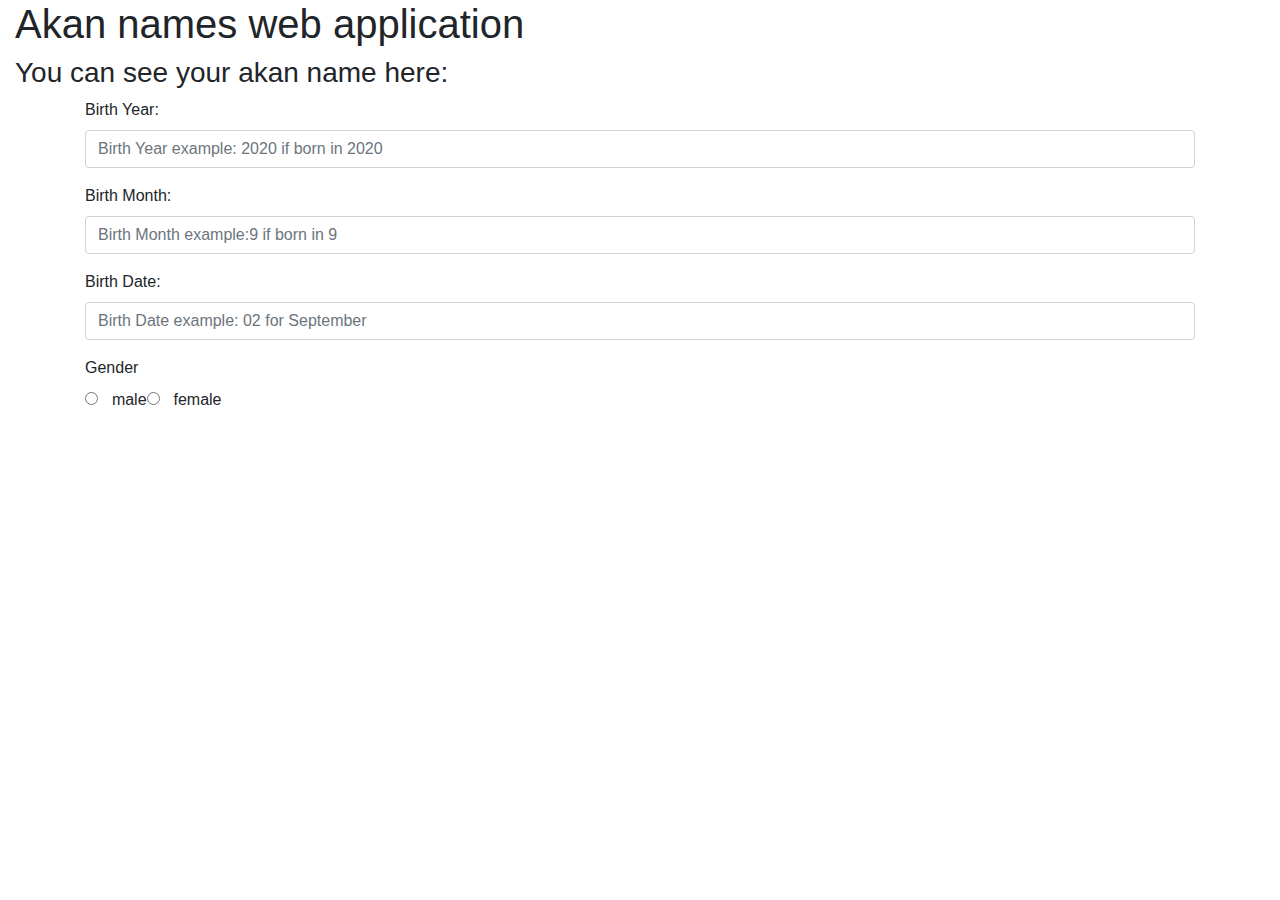
==== application.html @ 33e5158e "add form check inline fo female" ====
<!DOCTYPE html>
<html lang="en">
<head>
    <meta charset="UTF-8">
    <meta name="viewport" content="width=device-width, initial-scale=1.0">
    <title>Web application</title>
    <link rel="stylesheet" href="css/bootstrap-4.5.2-dist/css/bootstrap.css">
    <link rel="stylesheet" href="styles.css" type="text/css">
</head>
<body>
    <div class="container-fluid">
        <h1>Akan names web application</h1>
        <h3>You can see your akan name here:</h3>
    </div>
<div class="overlay">
    <div class="container">
        <form name="myForm" class="form" onsubmit="validate();">
          <div class="form-group">
              <label for="number">Birth Year:</label> 
              <input type="number" class="form-control" id="Year" placeholder="Birth Year example: 2020 if born in 2020" name="Year">
          </div>
          <div class="form-group">
              <label for="month">Birth Month:</label>
              <input type="number" class="form-control" id="month" placeholder="Birth Month example:9 if born in 9" name="Month">
          </div>  
          <div class="form-group">
              <label for="Date">Birth Date:</label>
              <input type="number" class="form-control" id="Date" placeholder="Birth Date example: 02 for September" name="Date">
          </div>
          <div class="form-group">
              <label for="month">Gender</label><br>
              <div class="form-check-inline">
                  <label class="form-check-label">
                      <input type="radio" class="form-check-input" name="Gender" id="male">&nbsp; male
                  </label>
                  <div class="form-check-inline">
                      <label class="form-check-label">
                          <input type="radio" class="form-check-input" name="Gender" id="female">&nbsp; female
                      </label>

                  </div>

              </div>

          </div>


                  </div>

              </div>

          </div>
        </form>  

    </div>
</div>








    
</body>
</html>
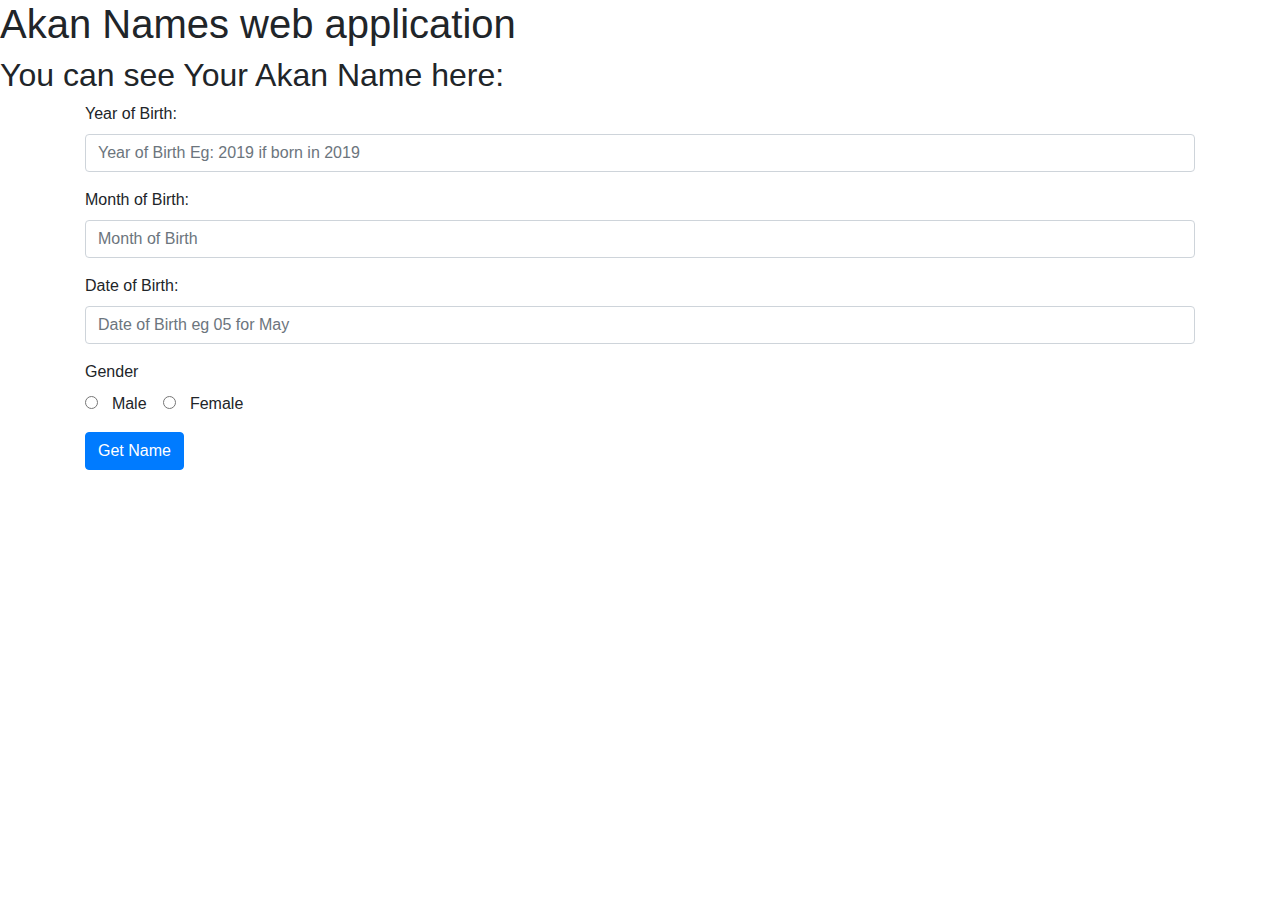
==== commit f3e2c07a: "add scripts.js codes" ====
--- a/application.html
+++ b/application.html
@@ -1,67 +1,51 @@
 <!DOCTYPE html>
 <html lang="en">
+
 <head>
     <meta charset="UTF-8">
     <meta name="viewport" content="width=device-width, initial-scale=1.0">
     <title>Web application</title>
     <link rel="stylesheet" href="css/bootstrap-4.5.2-dist/css/bootstrap.css">
     <link rel="stylesheet" href="styles.css" type="text/css">
+    <script src="scripts.js"></script>
 </head>
+
 <body>
-    <div class="container-fluid">
-        <h1>Akan names web application</h1>
-        <h3>You can see your akan name here:</h3>
-    </div>
-<div class="overlay">
-    <div class="container">
-        <form name="myForm" class="form" onsubmit="validate();">
-          <div class="form-group">
-              <label for="number">Birth Year:</label> 
-              <input type="number" class="form-control" id="Year" placeholder="Birth Year example: 2020 if born in 2020" name="Year">
-          </div>
-          <div class="form-group">
-              <label for="month">Birth Month:</label>
-              <input type="number" class="form-control" id="month" placeholder="Birth Month example:9 if born in 9" name="Month">
-          </div>  
-          <div class="form-group">
-              <label for="Date">Birth Date:</label>
-              <input type="number" class="form-control" id="Date" placeholder="Birth Date example: 02 for September" name="Date">
-          </div>
-          <div class="form-group">
-              <label for="month">Gender</label><br>
-              <div class="form-check-inline">
+    <div id="heading"> 
+        <h1>Akan Names web application</h1>
+        <h2 id="get">You can see Your Akan Name here:</h2>
+      </div>
+      <div class="overlay">
+          <div class="container">
+            <form name="myForm" class="form" onsubmit="validate();">
+              <div class="form-group">
+                <label for="number">Year of Birth:</label>
+                <input type="number" class="form-control" id="year" placeholder="Year of Birth Eg: 2019 if born in 2019" name="year">
+              </div>
+              <div class="form-group">
+                <label for="month">Month of Birth:</label>
+                <input type="number" class="form-control" id="month" placeholder="Month of Birth" name="month">
+              </div>
+              <div class="form-group">
+                <label for="date">Date of Birth:</label>
+                <input type="number" class="form-control" id="date" placeholder="Date of Birth eg 05 for May" name="date">
+              </div>
+              <div class="form-group">
+                <label for="month">Gender</label><br>
+                <div class="form-check-inline">
                   <label class="form-check-label">
-                      <input type="radio" class="form-check-input" name="Gender" id="male">&nbsp; male
+                    <input type="radio" class="form-check-input" name="gender" id="male">&nbsp; Male 
                   </label>
-                  <div class="form-check-inline">
-                      <label class="form-check-label">
-                          <input type="radio" class="form-check-input" name="Gender" id="female">&nbsp; female
-                      </label>
+                </div>
+                <div class="form-check-inline">
+                  <label class="form-check-label">
+                    <input type="radio" class="form-check-input" name="gender" id="female">&nbsp; Female 
+                  </label>
+                </div>
+              </div>
+              <button type="submit" class="btn btn-primary" onclick="findName();">Get Name</button>
+              <br>
+            </form>
+</body>
 
-                  </div>
-
-              </div>
-
-          </div>
-
-
-                  </div>
-
-              </div>
-
-          </div>
-        </form>  
-
-    </div>
-</div>
-
-
-
-
-
-
-
-
-    
-</body>
 </html>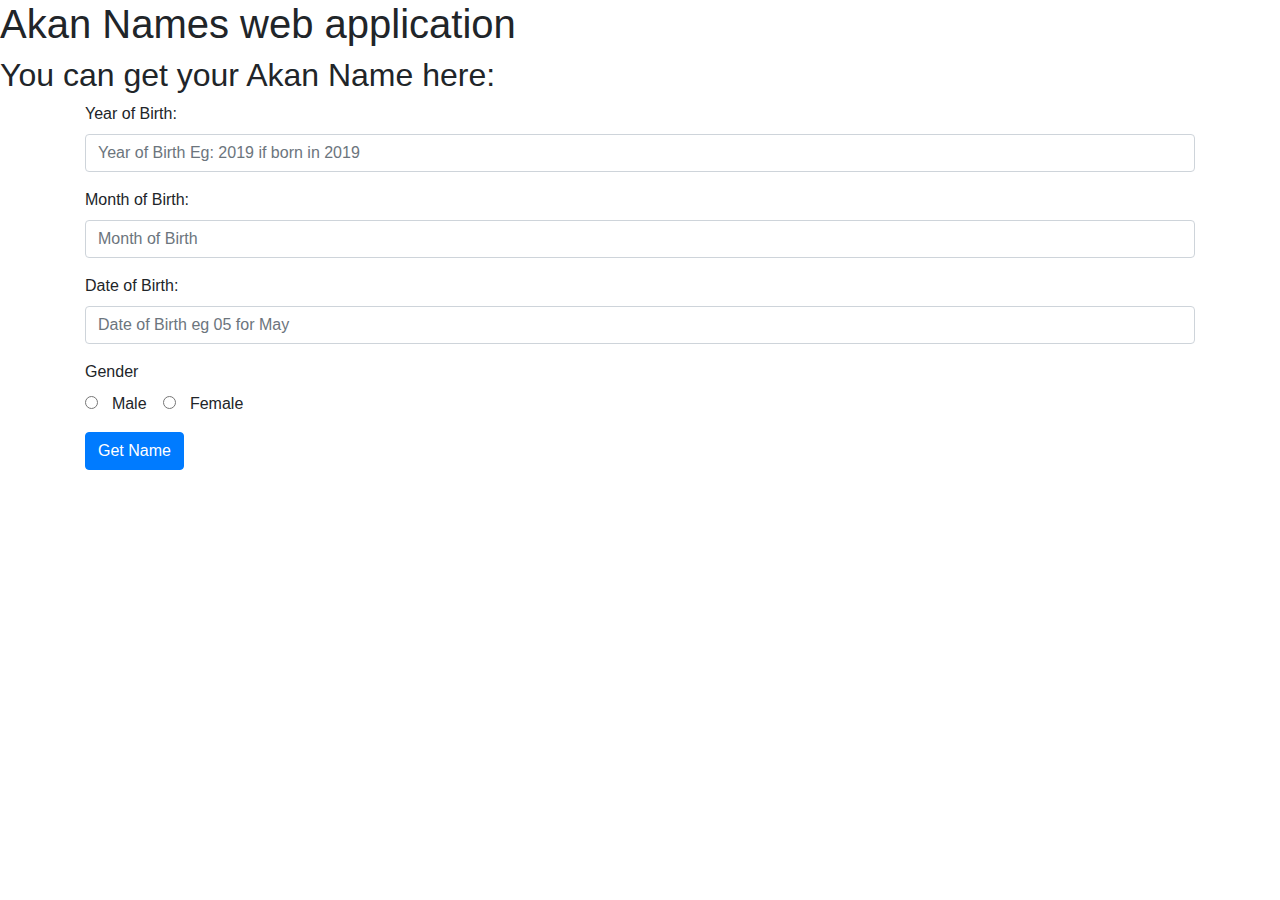
==== commit 3c08fb61: "add background image" ====
--- a/application.html
+++ b/application.html
@@ -6,14 +6,14 @@
     <meta name="viewport" content="width=device-width, initial-scale=1.0">
     <title>Web application</title>
     <link rel="stylesheet" href="css/bootstrap-4.5.2-dist/css/bootstrap.css">
-    <link rel="stylesheet" href="styles.css" type="text/css">
+    <link rel="stylesheet" href="css/styles.css" type="text/css">
     <script src="scripts.js"></script>
 </head>
 
 <body>
     <div id="heading"> 
         <h1>Akan Names web application</h1>
-        <h2 id="get">You can see Your Akan Name here:</h2>
+        <h2 id="get">You can get your Akan Name here:</h2>
       </div>
       <div class="overlay">
           <div class="container">
--- a/css/styles.css
+++ b/css/styles.css
@@ -0,0 +1,5 @@
+body{
+    background-image: url(https://images.pexels.com/photos/1037999/pexels-photo-1037999.jpeg?auto=compress&cs=tinysrgb&dpr=1&w=500);
+    background-repeat: no-repeat;
+    background-size: cover;
+}
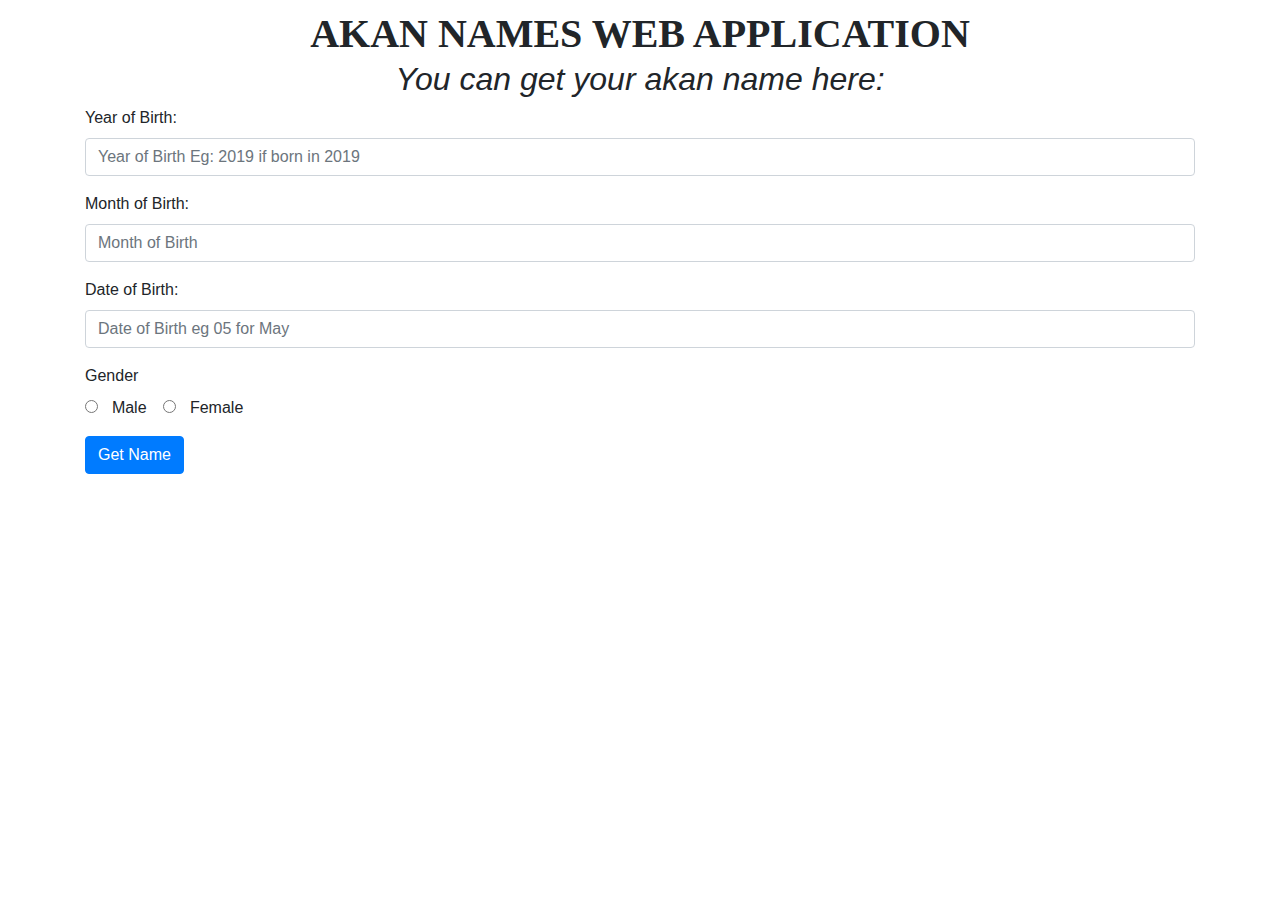
==== commit d2b65ab1: "add h2 styles" ====
--- a/application.html
+++ b/application.html
@@ -13,7 +13,7 @@
 <body>
     <div id="heading"> 
         <h1>Akan Names web application</h1>
-        <h2 id="get">You can get your Akan Name here:</h2>
+        <h2 id="get">You can get your akan name here:</h2>
       </div>
       <div class="overlay">
           <div class="container">
--- a/css/styles.css
+++ b/css/styles.css
@@ -3,3 +3,18 @@
     background-repeat: no-repeat;
     background-size: cover;
 }
+h1{
+    font-family: cursive;
+    font-weight: bold;
+    text-align: center;
+    text-transform: uppercase;
+    margin-bottom: 0;
+    margin-top: 10px;
+    padding-bottom: 2px;
+}
+h2{
+    font-family: sans-serif;
+    font-weight: lighter;
+    font-style: italic;
+    text-align: center;
+}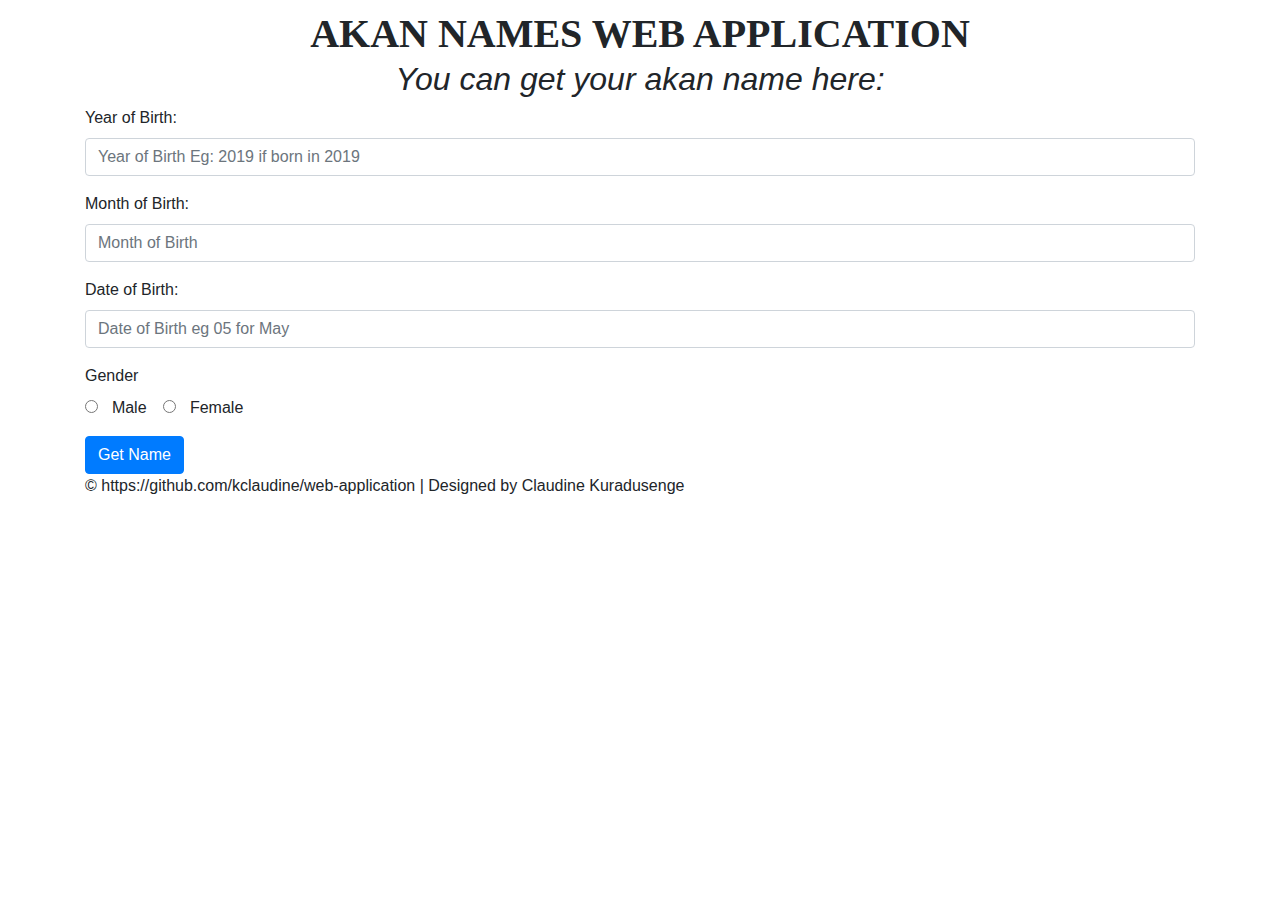
==== commit d171da18: "add copyright in footer section" ====
--- a/application.html
+++ b/application.html
@@ -2,50 +2,56 @@
 <html lang="en">
 
 <head>
-    <meta charset="UTF-8">
-    <meta name="viewport" content="width=device-width, initial-scale=1.0">
-    <title>Web application</title>
-    <link rel="stylesheet" href="css/bootstrap-4.5.2-dist/css/bootstrap.css">
-    <link rel="stylesheet" href="css/styles.css" type="text/css">
-    <script src="scripts.js"></script>
+  <meta charset="UTF-8">
+  <meta name="viewport" content="width=device-width, initial-scale=1.0">
+  <title>Web application</title>
+  <link rel="stylesheet" href="css/bootstrap-4.5.2-dist/css/bootstrap.css">
+  <link rel="stylesheet" href="css/styles.css" type="text/css">
+  <script src="scripts.js"></script>
 </head>
 
 <body>
-    <div id="heading"> 
-        <h1>Akan Names web application</h1>
-        <h2 id="get">You can get your akan name here:</h2>
-      </div>
-      <div class="overlay">
-          <div class="container">
-            <form name="myForm" class="form" onsubmit="validate();">
-              <div class="form-group">
-                <label for="number">Year of Birth:</label>
-                <input type="number" class="form-control" id="year" placeholder="Year of Birth Eg: 2019 if born in 2019" name="year">
-              </div>
-              <div class="form-group">
-                <label for="month">Month of Birth:</label>
-                <input type="number" class="form-control" id="month" placeholder="Month of Birth" name="month">
-              </div>
-              <div class="form-group">
-                <label for="date">Date of Birth:</label>
-                <input type="number" class="form-control" id="date" placeholder="Date of Birth eg 05 for May" name="date">
-              </div>
-              <div class="form-group">
-                <label for="month">Gender</label><br>
-                <div class="form-check-inline">
-                  <label class="form-check-label">
-                    <input type="radio" class="form-check-input" name="gender" id="male">&nbsp; Male 
-                  </label>
-                </div>
-                <div class="form-check-inline">
-                  <label class="form-check-label">
-                    <input type="radio" class="form-check-input" name="gender" id="female">&nbsp; Female 
-                  </label>
-                </div>
-              </div>
-              <button type="submit" class="btn btn-primary" onclick="findName();">Get Name</button>
-              <br>
-            </form>
+  <div id="heading">
+    <h1>Akan Names web application</h1>
+    <h2 id="get">You can get your akan name here:</h2>
+  </div>
+  <div class="overlay">
+    <div class="container">
+      <form name="myForm" class="form" onsubmit="validate();">
+        <div class="form-group">
+          <label for="number">Year of Birth:</label>
+          <input type="number" class="form-control" id="year" placeholder="Year of Birth Eg: 2019 if born in 2019"
+            name="year">
+        </div>
+        <div class="form-group">
+          <label for="month">Month of Birth:</label>
+          <input type="number" class="form-control" id="month" placeholder="Month of Birth" name="month">
+        </div>
+        <div class="form-group">
+          <label for="date">Date of Birth:</label>
+          <input type="number" class="form-control" id="date" placeholder="Date of Birth eg 05 for May" name="date">
+        </div>
+        <div class="form-group">
+          <label for="month">Gender</label><br>
+          <div class="form-check-inline">
+            <label class="form-check-label">
+              <input type="radio" class="form-check-input" name="gender" id="male">&nbsp; Male
+            </label>
+          </div>
+          <div class="form-check-inline">
+            <label class="form-check-label">
+              <input type="radio" class="form-check-input" name="gender" id="female">&nbsp; Female
+            </label>
+          </div>
+        </div>
+        <button type="submit" class="btn btn-primary" onclick="findName();">Get Name</button>
+        <br>
+      </form>
+<!--footer-->
+  <div class="footer-bottom"> 
+&copy; https://github.com/kclaudine/web-application | Designed by Claudine Kuradusenge
+  </div>
+<!--//footer-->
 </body>
 
 </html>--- a/css/styles.css
+++ b/css/styles.css
@@ -17,4 +17,4 @@
     font-weight: lighter;
     font-style: italic;
     text-align: center;
-}+}
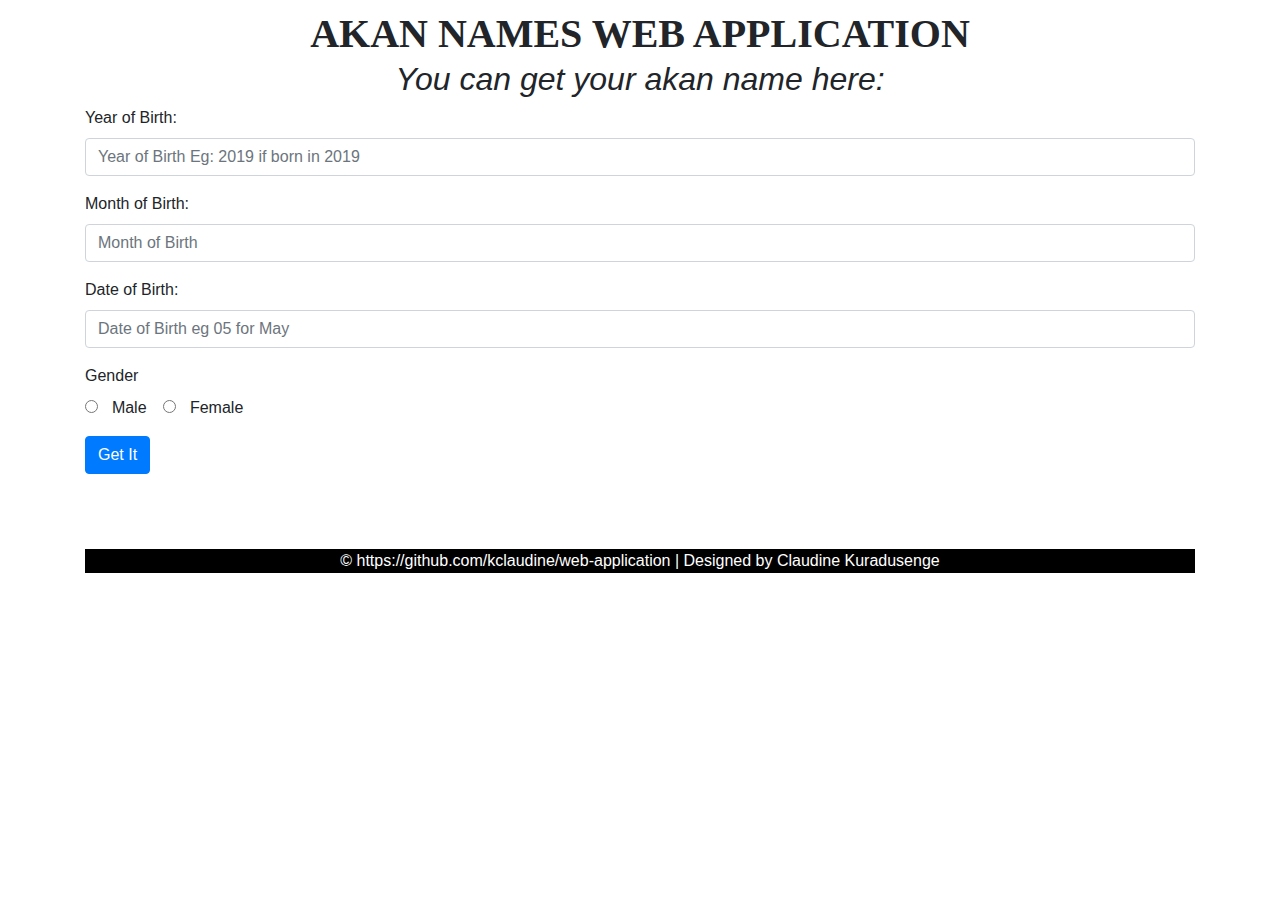
==== commit 4c525680: "edit summit button name" ====
--- a/application.html
+++ b/application.html
@@ -44,7 +44,7 @@
             </label>
           </div>
         </div>
-        <button type="submit" class="btn btn-primary" onclick="findName();">Get Name</button>
+        <button type="submit" class="btn btn-primary" onclick="findName();">Get It</button>
         <br>
       </form>
 <!--footer-->
--- a/css/styles.css
+++ b/css/styles.css
@@ -18,3 +18,10 @@
     font-style: italic;
     text-align: center;
 }
+.footer-bottom{
+    background-color: black;
+    color: white;
+    text-align: center;
+    margin-top: 75px;
+    
+}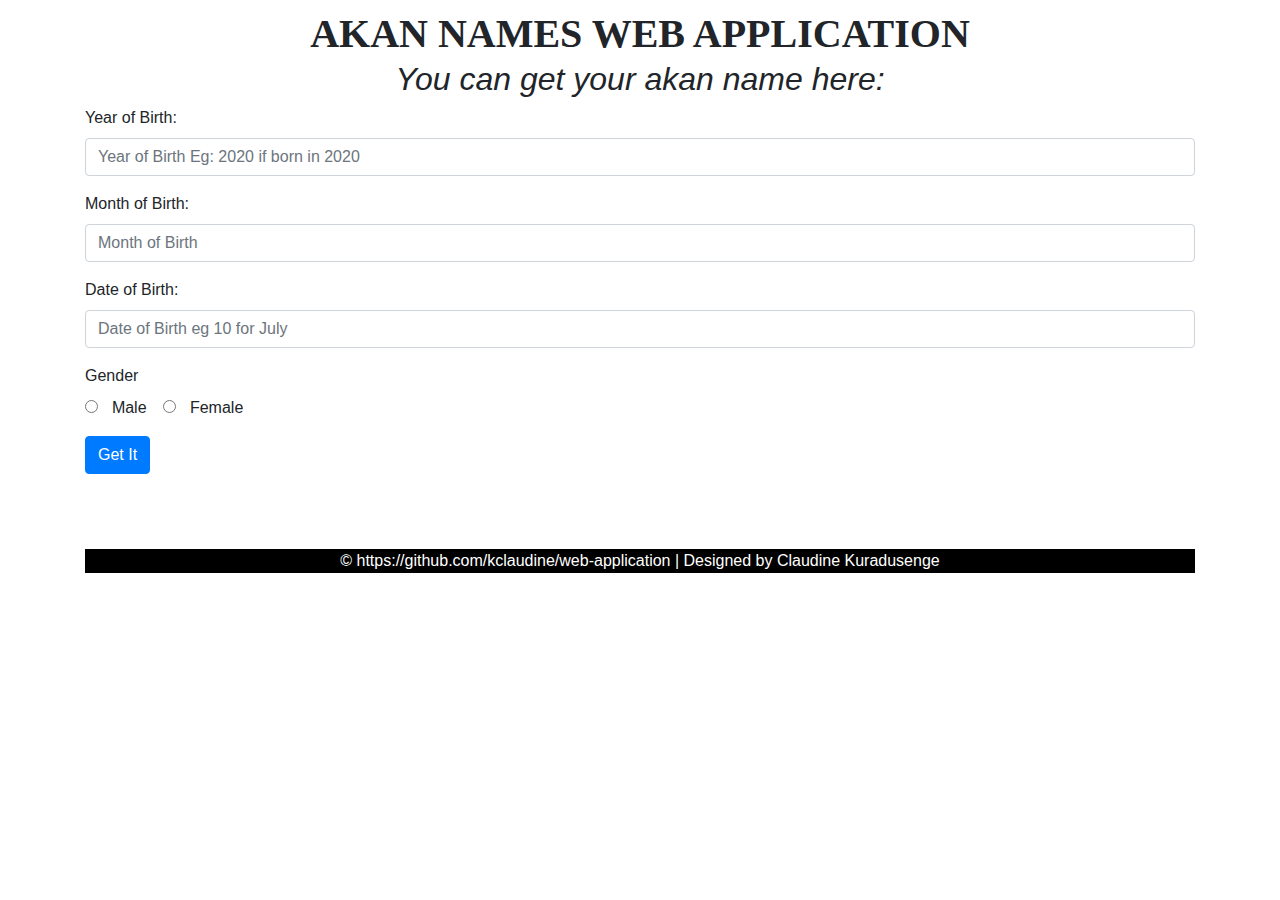
==== commit 16fa9e3f: "edit example of the year and month of birthday" ====
--- a/application.html
+++ b/application.html
@@ -20,7 +20,7 @@
       <form name="myForm" class="form" onsubmit="validate();">
         <div class="form-group">
           <label for="number">Year of Birth:</label>
-          <input type="number" class="form-control" id="year" placeholder="Year of Birth Eg: 2019 if born in 2019"
+          <input type="number" class="form-control" id="year" placeholder="Year of Birth Eg: 2020 if born in 2020"
             name="year">
         </div>
         <div class="form-group">
@@ -29,7 +29,7 @@
         </div>
         <div class="form-group">
           <label for="date">Date of Birth:</label>
-          <input type="number" class="form-control" id="date" placeholder="Date of Birth eg 05 for May" name="date">
+          <input type="number" class="form-control" id="date" placeholder="Date of Birth eg 10 for July" name="date">
         </div>
         <div class="form-group">
           <label for="month">Gender</label><br>
